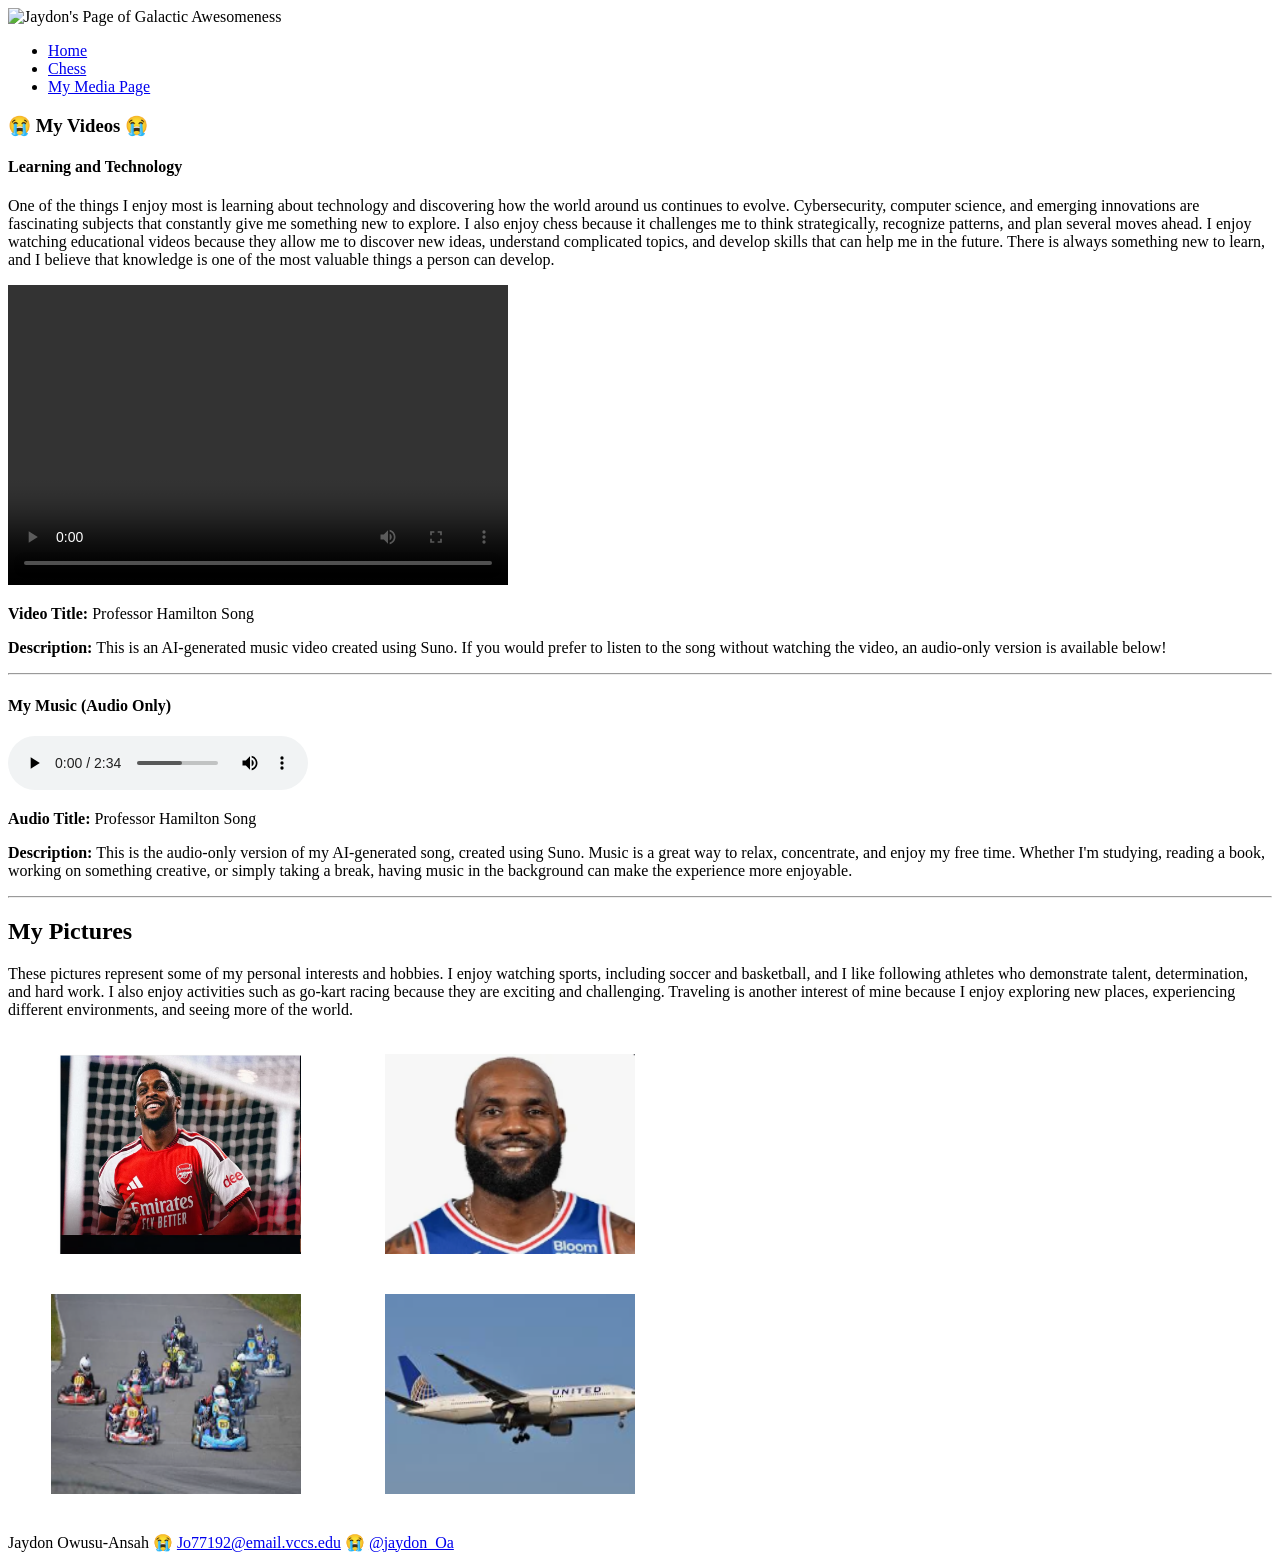
==== Media.html @ e61a58c2 "Add files via upload" ====
<!DOCTYPE html>
<html lang="en">
<head>
    <title>Jaydon's Media Page</title>
    <meta charset="utf-8">
    <meta name="viewport" content="width=device-width, initial-scale=1">

    <link rel="stylesheet" href="style2.css">
    <link rel="icon" type="image/png" href="favicon.png">
</head>

<body>

<header>
    <img src="banner.jpg" alt="Jaydon's Page of Galactic Awesomeness">
</header>

<section>

    <nav>
        <ul>
            <li><a href="index.html">Home</a></li>
            <li><a href="https://www.chess.com/" target="_blank">Chess</a></li>
            <li><a href="Media.html">My Media Page</a></li>
        </ul>
    </nav>

    <article>

        <h1>😭 My Videos 😭</h1>

        <h4>Learning and Technology</h4>

        <p>One of the things I enjoy most is learning about technology and discovering how the world around us continues to evolve. Cybersecurity, computer science, and emerging innovations are fascinating subjects that constantly give me something new to explore. I also enjoy chess because it challenges me to think strategically, recognize patterns, and plan several moves ahead. I enjoy watching educational videos because they allow me to discover new ideas, understand complicated topics, and develop skills that can help me in the future. There is always something new to learn, and I believe that knowledge is one of the most valuable things a person can develop.</p>

        <video width="500" height="300" controls>
            <source src="Professor_Hamilton_Song_3min.mp4" type="video/mp4">
            Your browser does not support the video element.
        </video>

        <p><strong>Video Title:</strong> Professor Hamilton Song</p>

        <p><strong>Description:</strong> This is an AI-generated music video created using Suno. If you would prefer to listen to the song without watching the video, an audio-only version is available below!</p>

        <hr>

        <h4>My Music (Audio Only)</h4>

        <audio controls>
            <source src="Professor Hamilton - usesuno.com.mp3" type="audio/mpeg">
            Your browser does not support the audio element.
        </audio>

        <p><strong>Audio Title:</strong> Professor Hamilton Song</p>

        <p><strong>Description:</strong> This is the audio-only version of my AI-generated song, created using Suno. Music is a great way to relax, concentrate, and enjoy my free time. Whether I'm studying, reading a book, working on something creative, or simply taking a break, having music in the background can make the experience more enjoyable.</p>

        <hr>

        <h2>My Pictures</h2>

        <p>These pictures represent some of my personal interests and hobbies. I enjoy watching sports, including soccer and basketball, and I like following athletes who demonstrate talent, determination, and hard work. I also enjoy activities such as go-kart racing because they are exciting and challenging. Traveling is another interest of mine because I enjoy exploring new places, experiencing different environments, and seeing more of the world.</p>

        <table>
            <tr>
                <td>
                    <figure>
                        <img src="PIC1.png" alt="Jurrien Timber, LeBron James, go-kart racing, and an airplane representing my interests" width="250" height="200">
                    </figure>
                </td>

                <td>
                    <figure>
                        <img src="PIC2.png" alt="Picture 2 representing my interests" width="250" height="200">
                    </figure>
                </td>
            </tr>

            <tr>
                <td>
                    <figure>
                        <img src="PIC3.png" alt="Picture 3 representing my interests" width="250" height="200">
                    </figure>
                </td>

                <td>
                    <figure>
                        <img src="PIC4.png" alt="Picture 4 representing my interests" width="250" height="200">
                    </figure>
                </td>
            </tr>
        </table>

    </article>

</section>

<footer>
    <p>Jaydon Owusu-Ansah 😭
        <a href="mailto:Jo77192@email.vccs.edu">Jo77192@email.vccs.edu</a> 😭
        <a href="https://www.instagram.com/jaydon_Oa/" target="_blank">@jaydon_Oa</a>
    </p>
</footer>

</body>
</html>
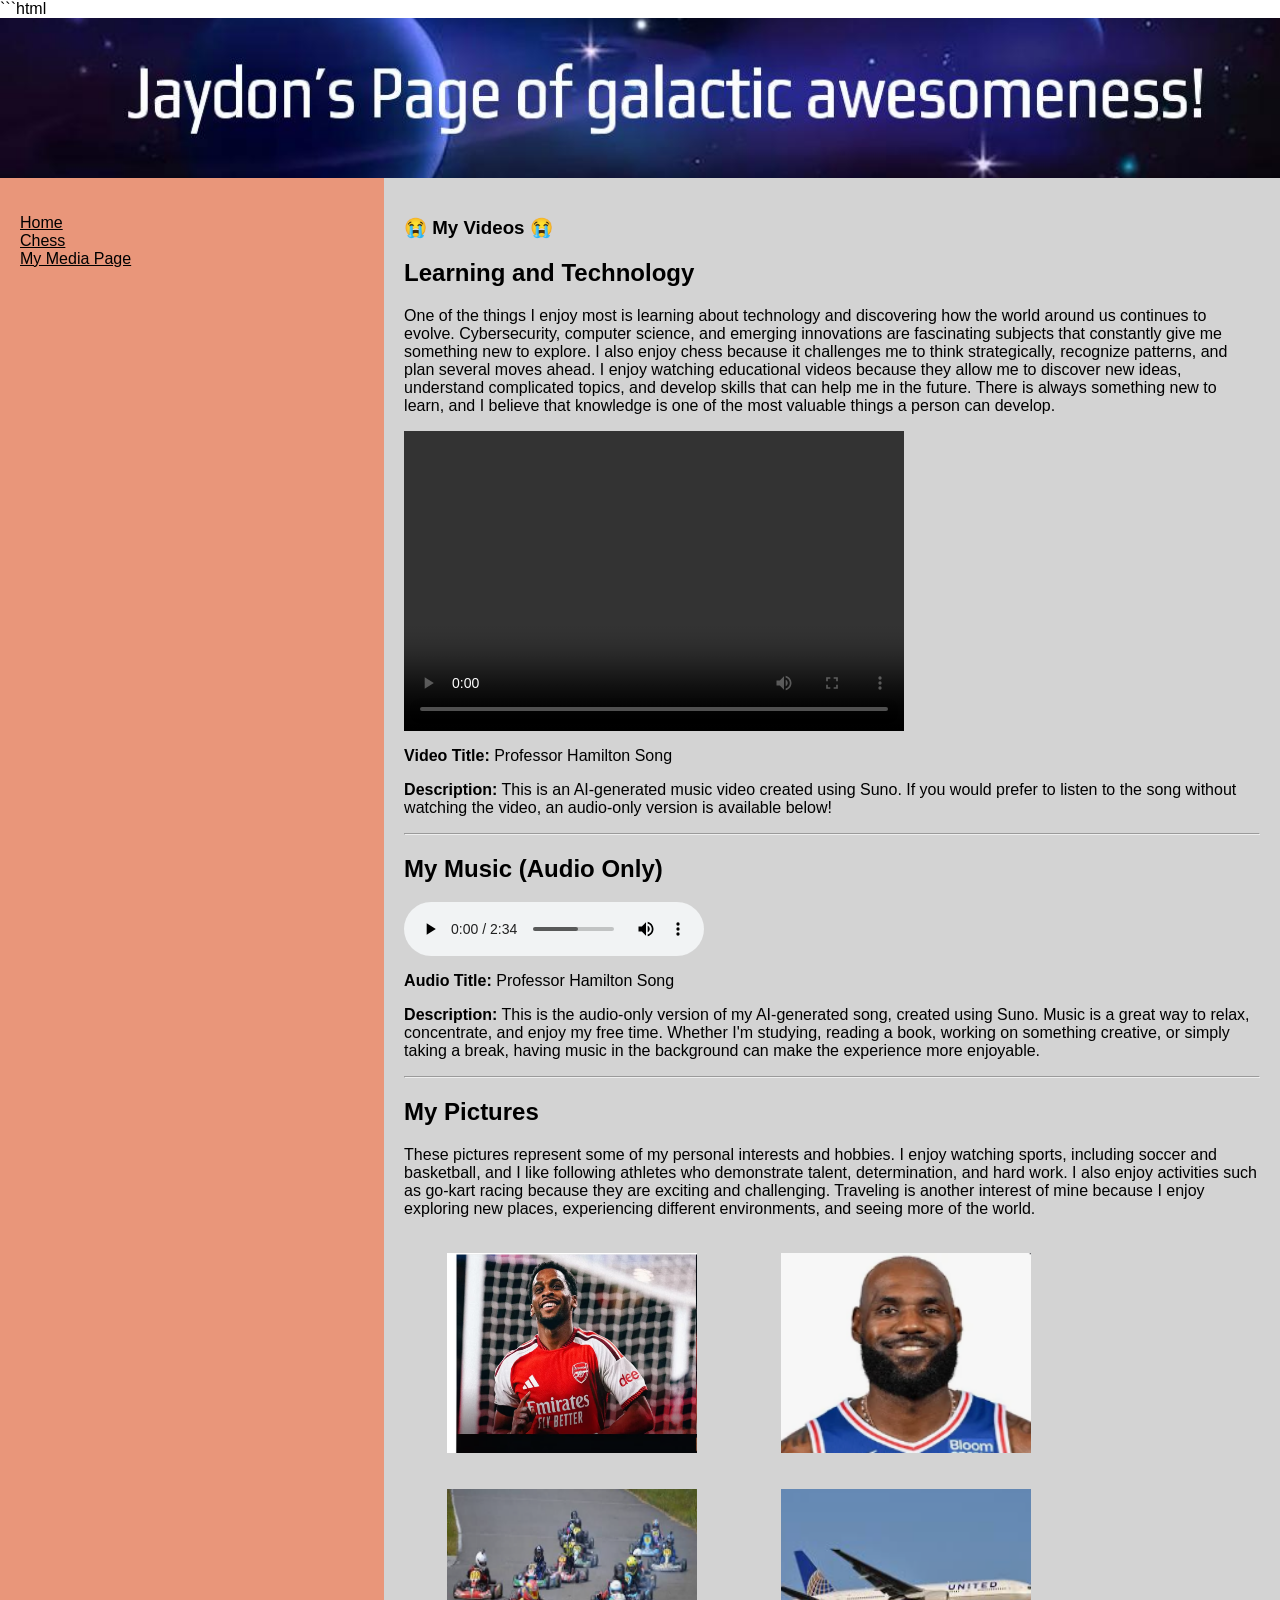
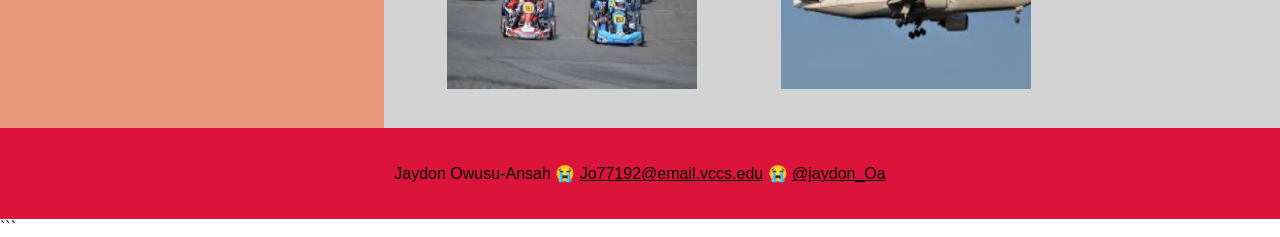
==== commit 7c6321a4: "Revise Media.html with new content and styles Updated the Media.html file with new content and styli" ====
--- a/Media.html
+++ b/Media.html
@@ -1,4 +1,4 @@
-
+```html
 <!DOCTYPE html>
 <html lang="en">
 <head>
@@ -6,14 +6,14 @@
     <meta charset="utf-8">
     <meta name="viewport" content="width=device-width, initial-scale=1">
 
-    <link rel="stylesheet" href="style2.css">
-    <link rel="icon" type="image/png" href="favicon.png">
+    <link rel="stylesheet" href="Style2.css">
+    <link rel="icon" type="image/png" href="IcoimageCrop.png">
 </head>
 
 <body>
 
 <header>
-    <img src="banner.jpg" alt="Jaydon's Page of Galactic Awesomeness">
+    <img src="Banner.jpg" alt="Jaydon's Page of Galactic Awesomeness">
 </header>
 
 <section>
@@ -30,9 +30,11 @@
 
         <h1>😭 My Videos 😭</h1>
 
-        <h4>Learning and Technology</h4>
+        <h2>Learning and Technology</h2>
 
-        <p>One of the things I enjoy most is learning about technology and discovering how the world around us continues to evolve. Cybersecurity, computer science, and emerging innovations are fascinating subjects that constantly give me something new to explore. I also enjoy chess because it challenges me to think strategically, recognize patterns, and plan several moves ahead. I enjoy watching educational videos because they allow me to discover new ideas, understand complicated topics, and develop skills that can help me in the future. There is always something new to learn, and I believe that knowledge is one of the most valuable things a person can develop.</p>
+        <p>
+            One of the things I enjoy most is learning about technology and discovering how the world around us continues to evolve. Cybersecurity, computer science, and emerging innovations are fascinating subjects that constantly give me something new to explore. I also enjoy chess because it challenges me to think strategically, recognize patterns, and plan several moves ahead. I enjoy watching educational videos because they allow me to discover new ideas, understand complicated topics, and develop skills that can help me in the future. There is always something new to learn, and I believe that knowledge is one of the most valuable things a person can develop.
+        </p>
 
         <video width="500" height="300" controls>
             <source src="Professor_Hamilton_Song_3min.mp4" type="video/mp4">
@@ -41,11 +43,13 @@
 
         <p><strong>Video Title:</strong> Professor Hamilton Song</p>
 
-        <p><strong>Description:</strong> This is an AI-generated music video created using Suno. If you would prefer to listen to the song without watching the video, an audio-only version is available below!</p>
+        <p>
+            <strong>Description:</strong> This is an AI-generated music video created using Suno. If you would prefer to listen to the song without watching the video, an audio-only version is available below!
+        </p>
 
         <hr>
 
-        <h4>My Music (Audio Only)</h4>
+        <h2>My Music (Audio Only)</h2>
 
         <audio controls>
             <source src="Professor Hamilton - usesuno.com.mp3" type="audio/mpeg">
@@ -54,13 +58,17 @@
 
         <p><strong>Audio Title:</strong> Professor Hamilton Song</p>
 
-        <p><strong>Description:</strong> This is the audio-only version of my AI-generated song, created using Suno. Music is a great way to relax, concentrate, and enjoy my free time. Whether I'm studying, reading a book, working on something creative, or simply taking a break, having music in the background can make the experience more enjoyable.</p>
+        <p>
+            <strong>Description:</strong> This is the audio-only version of my AI-generated song, created using Suno. Music is a great way to relax, concentrate, and enjoy my free time. Whether I'm studying, reading a book, working on something creative, or simply taking a break, having music in the background can make the experience more enjoyable.
+        </p>
 
         <hr>
 
         <h2>My Pictures</h2>
 
-        <p>These pictures represent some of my personal interests and hobbies. I enjoy watching sports, including soccer and basketball, and I like following athletes who demonstrate talent, determination, and hard work. I also enjoy activities such as go-kart racing because they are exciting and challenging. Traveling is another interest of mine because I enjoy exploring new places, experiencing different environments, and seeing more of the world.</p>
+        <p>
+            These pictures represent some of my personal interests and hobbies. I enjoy watching sports, including soccer and basketball, and I like following athletes who demonstrate talent, determination, and hard work. I also enjoy activities such as go-kart racing because they are exciting and challenging. Traveling is another interest of mine because I enjoy exploring new places, experiencing different environments, and seeing more of the world.
+        </p>
 
         <table>
             <tr>
@@ -97,7 +105,8 @@
 </section>
 
 <footer>
-    <p>Jaydon Owusu-Ansah 😭
+    <p>
+        Jaydon Owusu-Ansah 😭
         <a href="mailto:Jo77192@email.vccs.edu">Jo77192@email.vccs.edu</a> 😭
         <a href="https://www.instagram.com/jaydon_Oa/" target="_blank">@jaydon_Oa</a>
     </p>
@@ -105,5 +114,4 @@
 
 </body>
 </html>
-
-
+```
--- a/Style2.css
+++ b/Style2.css
@@ -0,0 +1,86 @@
+* {
+* {
+    box-sizing: border-box;
+}
+
+body {
+    font-family: Arial, Helvetica, sans-serif;
+    margin: 0;
+    color: #000000;
+}
+
+/* Website Banner */
+header {
+    background-color: #8B0000;
+    padding: 0;
+    text-align: center;
+    line-height: 0;
+}
+
+header img {
+    display: block;
+    width: 100%;
+    max-height: 160px;
+    height: auto;
+    object-fit: cover;
+    margin: 0 auto;
+}
+
+/* Main section - makes both columns equal height */
+section {
+    display: flex;
+    align-items: stretch;
+    background-color: #D3D3D3;
+}
+
+/* Navigation box */
+nav {
+    width: 30%;
+    min-height: 700px;
+    background: #E9967A;
+    padding: 20px;
+    color: #000000;
+}
+
+/* Navigation links */
+nav ul {
+    list-style-type: none;
+    padding: 0;
+}
+
+nav a {
+    color: #000000;
+}
+
+/* Article box */
+article {
+    padding: 20.10px;
+    width: 70%;
+    background-color: #D3D3D3;
+    min-height: 700px;
+    color: #000000;
+}
+
+/* Footer */
+footer {
+    background-color: #DC143C;
+    padding: 20px;
+    text-align: center;
+    color: #000000;
+}
+
+footer a {
+    color: #000000;
+}
+
+/* Responsive layout */
+@media (max-width: 600px) {
+    section {
+        display: block;
+    }
+
+    nav, article {
+        width: 100%;
+        min-height: auto;
+    }
+}
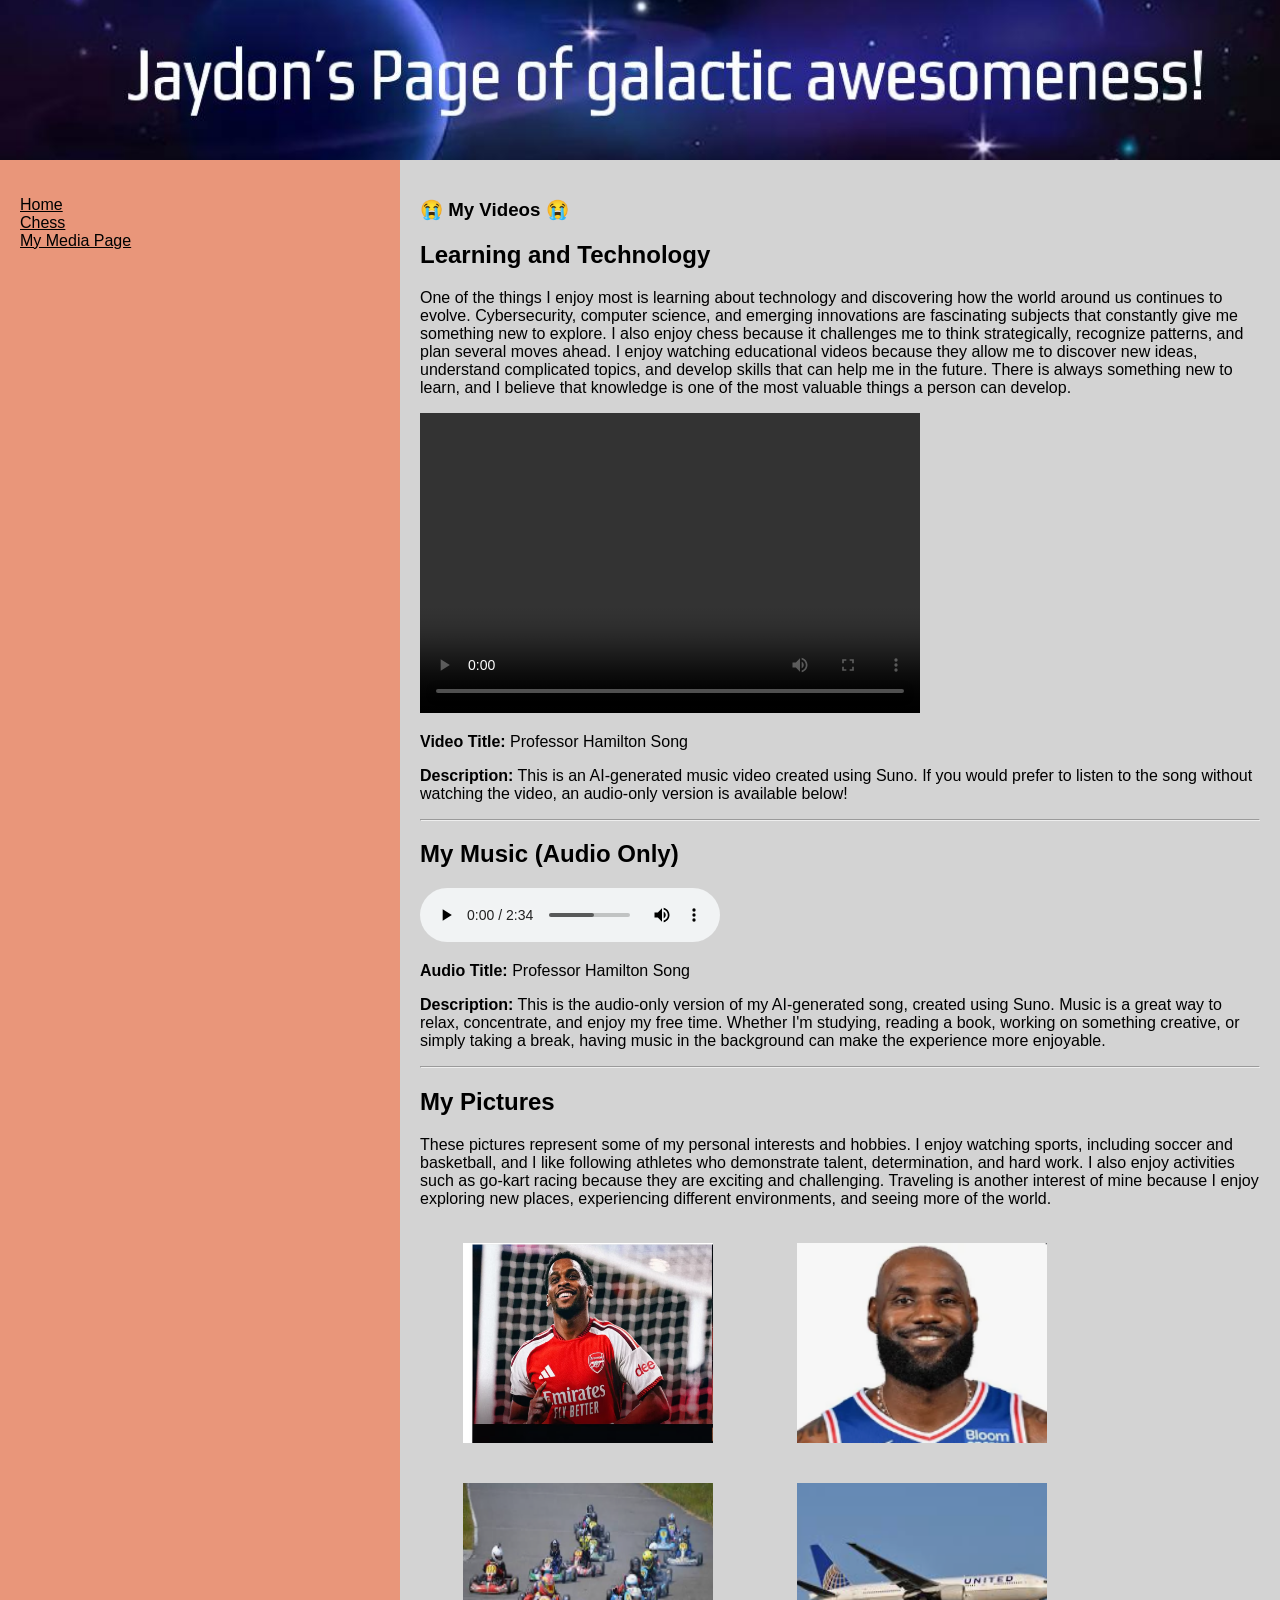
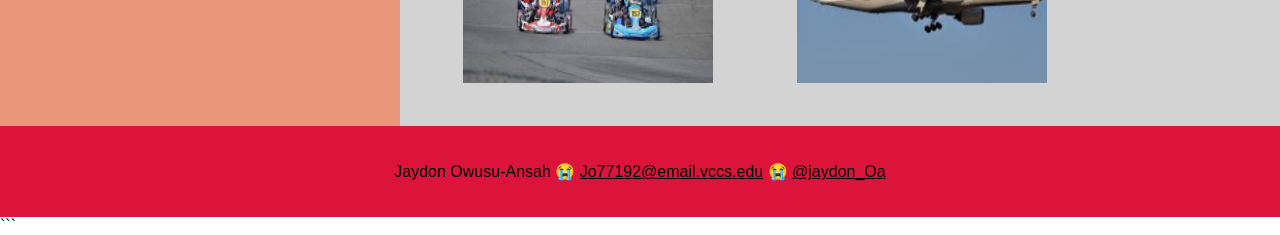
==== commit 8827ae81: "Fix HTML formatting and structure" ====
--- a/Media.html
+++ b/Media.html
@@ -1,4 +1,4 @@
-```html
+
 <!DOCTYPE html>
 <html lang="en">
 <head>
--- a/Style2.css
+++ b/Style2.css
@@ -1,4 +1,4 @@
-* {
+```css
 * {
     box-sizing: border-box;
 }
@@ -26,7 +26,7 @@
     margin: 0 auto;
 }
 
-/* Main section - makes both columns equal height */
+/* Main section */
 section {
     display: flex;
     align-items: stretch;
@@ -54,7 +54,7 @@
 
 /* Article box */
 article {
-    padding: 20.10px;
+    padding: 20px;
     width: 70%;
     background-color: #D3D3D3;
     min-height: 700px;
@@ -83,4 +83,5 @@
         width: 100%;
         min-height: auto;
     }
-}+}
+```
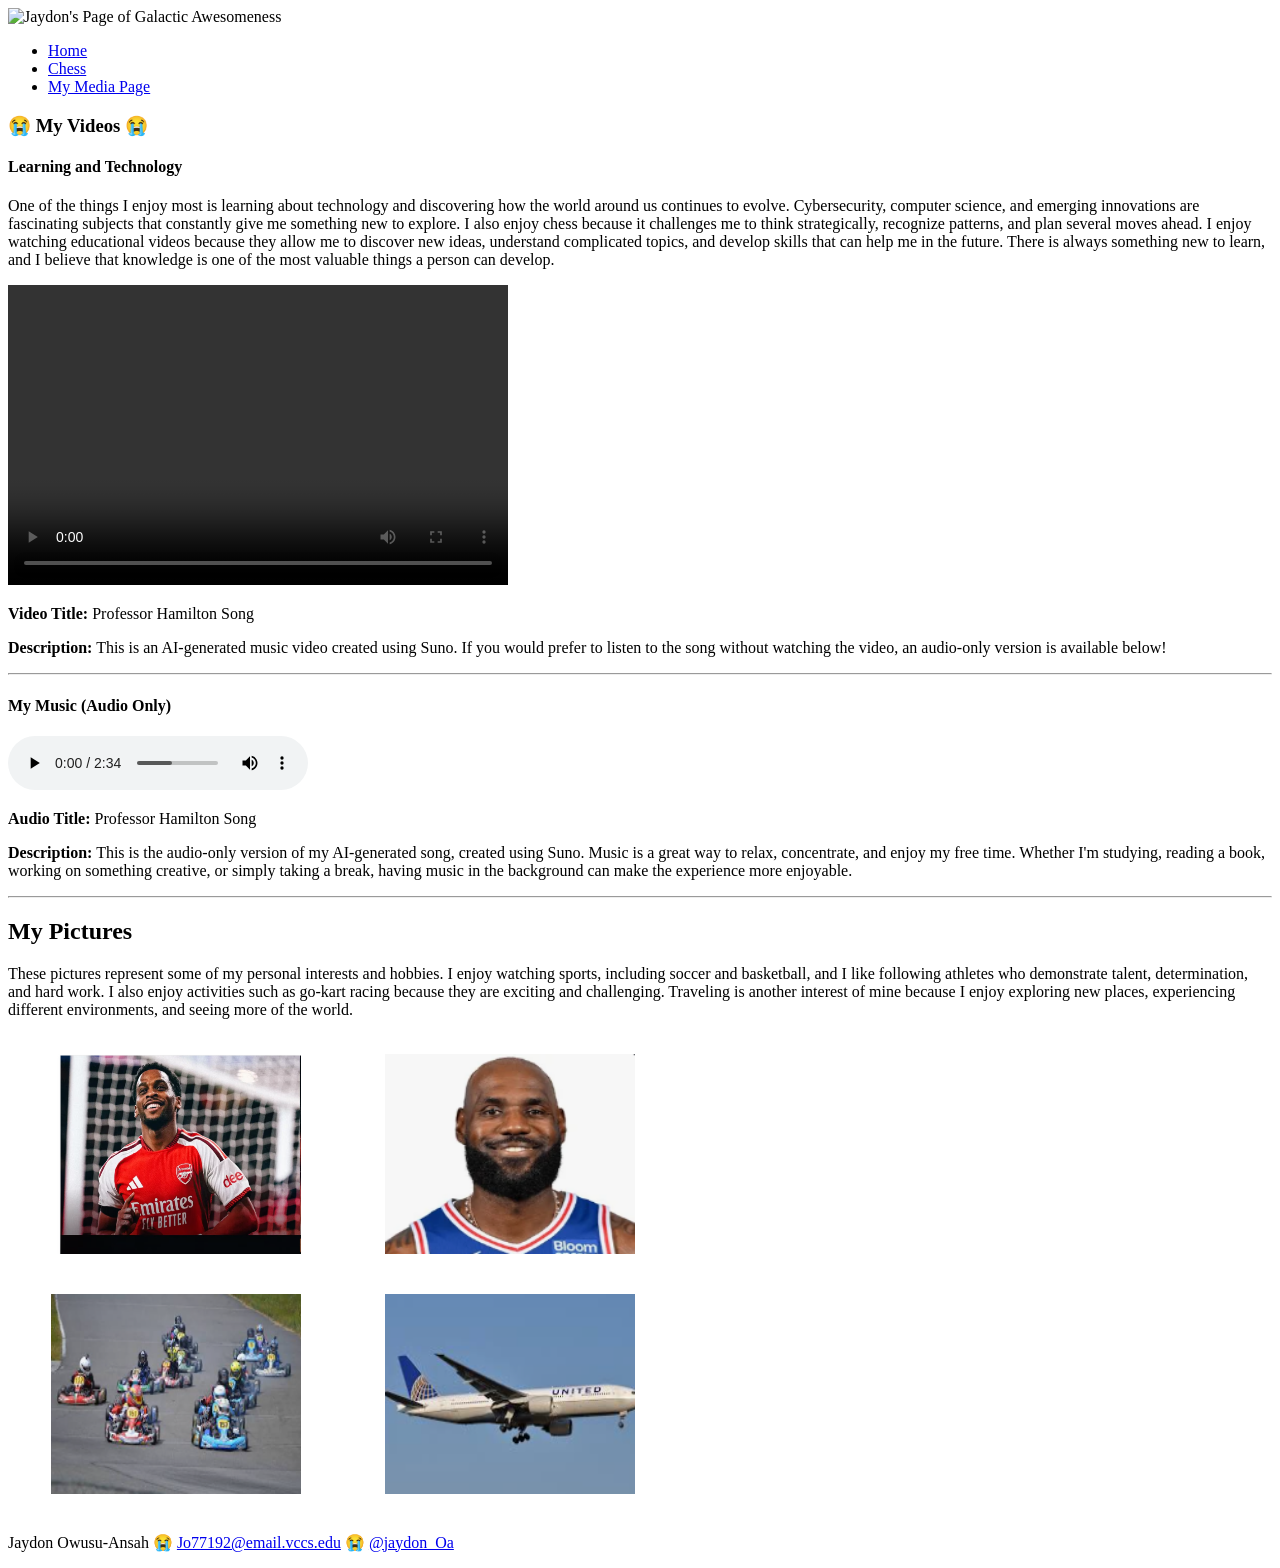
==== commit fe78550d: "Revise Media.html structure and content Updated HTML structure and content for the media page, inclu" ====
--- a/Media.html
+++ b/Media.html
@@ -1,4 +1,3 @@
-
 <!DOCTYPE html>
 <html lang="en">
 <head>
@@ -6,14 +5,14 @@
     <meta charset="utf-8">
     <meta name="viewport" content="width=device-width, initial-scale=1">
 
-    <link rel="stylesheet" href="Style2.css">
-    <link rel="icon" type="image/png" href="IcoimageCrop.png">
+    <link rel="stylesheet" href="style2.css">
+    <link rel="icon" type="image/png" href="favicon.png">
 </head>
 
 <body>
 
 <header>
-    <img src="Banner.jpg" alt="Jaydon's Page of Galactic Awesomeness">
+    <img src="banner.jpg" alt="Jaydon's Page of Galactic Awesomeness">
 </header>
 
 <section>
@@ -30,11 +29,9 @@
 
         <h1>😭 My Videos 😭</h1>
 
-        <h2>Learning and Technology</h2>
+        <h4>Learning and Technology</h4>
 
-        <p>
-            One of the things I enjoy most is learning about technology and discovering how the world around us continues to evolve. Cybersecurity, computer science, and emerging innovations are fascinating subjects that constantly give me something new to explore. I also enjoy chess because it challenges me to think strategically, recognize patterns, and plan several moves ahead. I enjoy watching educational videos because they allow me to discover new ideas, understand complicated topics, and develop skills that can help me in the future. There is always something new to learn, and I believe that knowledge is one of the most valuable things a person can develop.
-        </p>
+        <p>One of the things I enjoy most is learning about technology and discovering how the world around us continues to evolve. Cybersecurity, computer science, and emerging innovations are fascinating subjects that constantly give me something new to explore. I also enjoy chess because it challenges me to think strategically, recognize patterns, and plan several moves ahead. I enjoy watching educational videos because they allow me to discover new ideas, understand complicated topics, and develop skills that can help me in the future. There is always something new to learn, and I believe that knowledge is one of the most valuable things a person can develop.</p>
 
         <video width="500" height="300" controls>
             <source src="Professor_Hamilton_Song_3min.mp4" type="video/mp4">
@@ -43,13 +40,11 @@
 
         <p><strong>Video Title:</strong> Professor Hamilton Song</p>
 
-        <p>
-            <strong>Description:</strong> This is an AI-generated music video created using Suno. If you would prefer to listen to the song without watching the video, an audio-only version is available below!
-        </p>
+        <p><strong>Description:</strong> This is an AI-generated music video created using Suno. If you would prefer to listen to the song without watching the video, an audio-only version is available below!</p>
 
         <hr>
 
-        <h2>My Music (Audio Only)</h2>
+        <h4>My Music (Audio Only)</h4>
 
         <audio controls>
             <source src="Professor Hamilton - usesuno.com.mp3" type="audio/mpeg">
@@ -58,17 +53,13 @@
 
         <p><strong>Audio Title:</strong> Professor Hamilton Song</p>
 
-        <p>
-            <strong>Description:</strong> This is the audio-only version of my AI-generated song, created using Suno. Music is a great way to relax, concentrate, and enjoy my free time. Whether I'm studying, reading a book, working on something creative, or simply taking a break, having music in the background can make the experience more enjoyable.
-        </p>
+        <p><strong>Description:</strong> This is the audio-only version of my AI-generated song, created using Suno. Music is a great way to relax, concentrate, and enjoy my free time. Whether I'm studying, reading a book, working on something creative, or simply taking a break, having music in the background can make the experience more enjoyable.</p>
 
         <hr>
 
         <h2>My Pictures</h2>
 
-        <p>
-            These pictures represent some of my personal interests and hobbies. I enjoy watching sports, including soccer and basketball, and I like following athletes who demonstrate talent, determination, and hard work. I also enjoy activities such as go-kart racing because they are exciting and challenging. Traveling is another interest of mine because I enjoy exploring new places, experiencing different environments, and seeing more of the world.
-        </p>
+        <p>These pictures represent some of my personal interests and hobbies. I enjoy watching sports, including soccer and basketball, and I like following athletes who demonstrate talent, determination, and hard work. I also enjoy activities such as go-kart racing because they are exciting and challenging. Traveling is another interest of mine because I enjoy exploring new places, experiencing different environments, and seeing more of the world.</p>
 
         <table>
             <tr>
@@ -105,8 +96,7 @@
 </section>
 
 <footer>
-    <p>
-        Jaydon Owusu-Ansah 😭
+    <p>Jaydon Owusu-Ansah 😭
         <a href="mailto:Jo77192@email.vccs.edu">Jo77192@email.vccs.edu</a> 😭
         <a href="https://www.instagram.com/jaydon_Oa/" target="_blank">@jaydon_Oa</a>
     </p>
@@ -114,4 +104,3 @@
 
 </body>
 </html>
-```
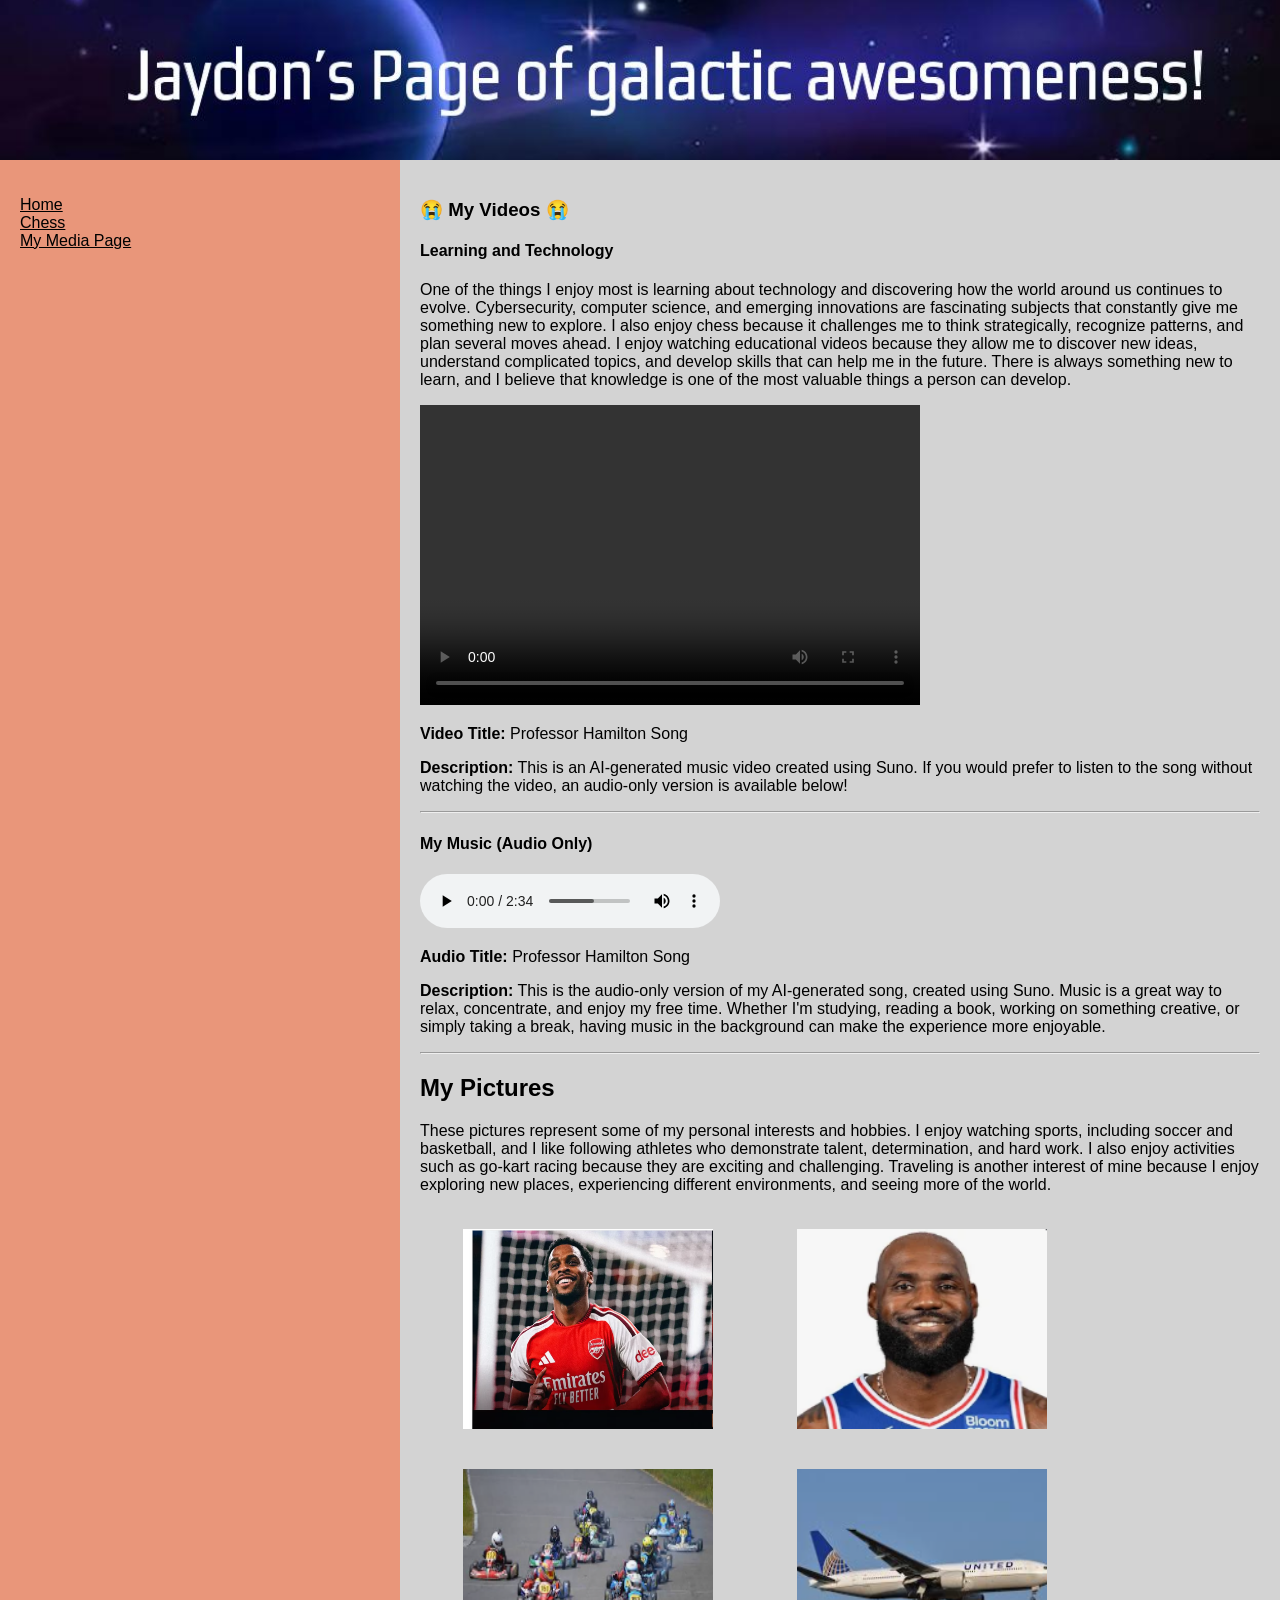
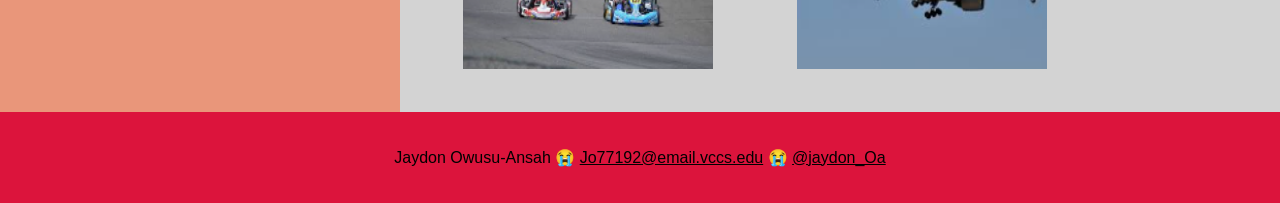
==== commit 95f61f3c: "Fix HTML structure and update resource links Updated HTML structure and corrected file references." ====
--- a/Media.html
+++ b/Media.html
@@ -1,3 +1,4 @@
+
 <!DOCTYPE html>
 <html lang="en">
 <head>
@@ -5,14 +6,14 @@
     <meta charset="utf-8">
     <meta name="viewport" content="width=device-width, initial-scale=1">
 
-    <link rel="stylesheet" href="style2.css">
+    <link rel="stylesheet" href="Style2.css">
     <link rel="icon" type="image/png" href="favicon.png">
 </head>
 
 <body>
 
 <header>
-    <img src="banner.jpg" alt="Jaydon's Page of Galactic Awesomeness">
+    <img src="./Banner.jpg" alt="Jaydon's Page of Galactic Awesomeness">
 </header>
 
 <section>
--- a/Style2.css
+++ b/Style2.css
@@ -0,0 +1,87 @@
+```css
+* {
+    box-sizing: border-box;
+}
+
+body {
+    font-family: Arial, Helvetica, sans-serif;
+    margin: 0;
+    color: #000000;
+}
+
+/* Website Banner */
+header {
+    background-color: #8B0000;
+    padding: 0;
+    text-align: center;
+    line-height: 0;
+}
+
+header img {
+    display: block;
+    width: 100%;
+    max-height: 160px;
+    height: auto;
+    object-fit: cover;
+    margin: 0 auto;
+}
+
+/* Main section */
+section {
+    display: flex;
+    align-items: stretch;
+    background-color: #D3D3D3;
+}
+
+/* Navigation box */
+nav {
+    width: 30%;
+    min-height: 700px;
+    background: #E9967A;
+    padding: 20px;
+    color: #000000;
+}
+
+/* Navigation links */
+nav ul {
+    list-style-type: none;
+    padding: 0;
+}
+
+nav a {
+    color: #000000;
+}
+
+/* Article box */
+article {
+    padding: 20px;
+    width: 70%;
+    background-color: #D3D3D3;
+    min-height: 700px;
+    color: #000000;
+}
+
+/* Footer */
+footer {
+    background-color: #DC143C;
+    padding: 20px;
+    text-align: center;
+    color: #000000;
+}
+
+footer a {
+    color: #000000;
+}
+
+/* Responsive layout */
+@media (max-width: 600px) {
+    section {
+        display: block;
+    }
+
+    nav, article {
+        width: 100%;
+        min-height: auto;
+    }
+}
+```
